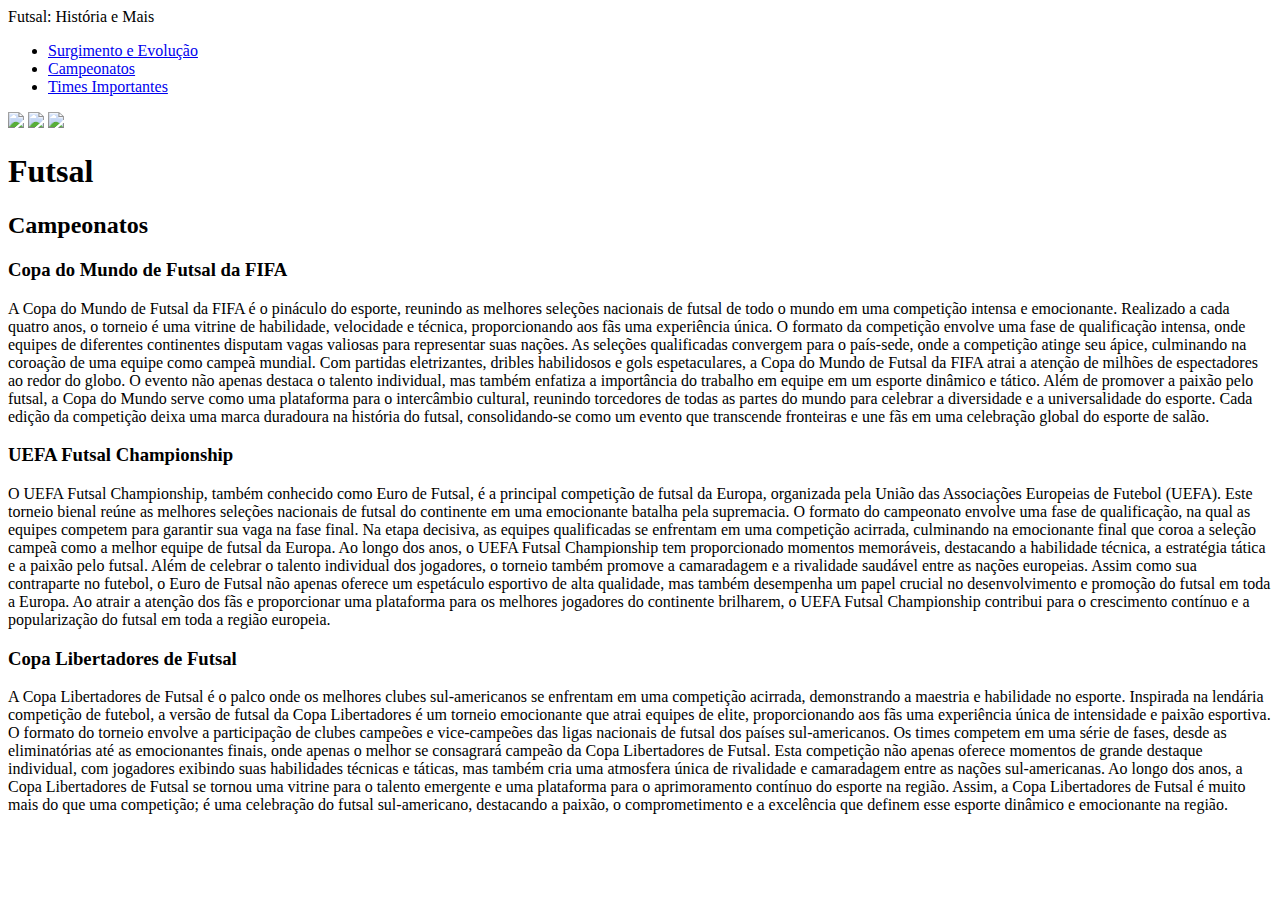
==== pag2.html @ d5c36a6f "Create pag2.html" ====
<!DOCTYPE html>
<html lang="en">
<head>
    <meta charset="UTF-8">
    <meta name="viewport" content="width=device-width, initial-scale=1.0">
    <titl=e>Futsal: História e Mais</title>
    <link rel="stylesheet" href="index.css"
</head>
<body>
<nav>
    <ul>
        <li>
            <a href="index.html">Surgimento e Evolução</a>
        </li>
        <li>
            <a href="pag2.html">Campeonatos</a>
        </li>
        <li>
            <a href="pag3.html">Times Importantes</a>
        </li>
    </ul>
</nav>

    <header>
        <div class="center">
            <img src="./futsal world cup trophy.png">
            <img src="./news-uefafutsalcup20052006-lit.jpg">
            <img src="trofeu-copa-libertadores-2023-fogaonet.jpg">
        </div>
        <h1>Futsal</h1>
        <h2>Campeonatos</h2>
    </header>

    <main>
        <section>
            <h3>Copa do Mundo de Futsal da FIFA</h3>
            <p>
               A Copa do Mundo de Futsal da FIFA é o pináculo do esporte, reunindo as melhores seleções nacionais de futsal de todo o mundo em uma competição intensa e emocionante. Realizado a cada quatro anos, o torneio é uma vitrine de habilidade, velocidade e técnica, proporcionando aos fãs uma experiência única.

O formato da competição envolve uma fase de qualificação intensa, onde equipes de diferentes continentes disputam vagas valiosas para representar suas nações. As seleções qualificadas convergem para o país-sede, onde a competição atinge seu ápice, culminando na coroação de uma equipe como campeã mundial.

Com partidas eletrizantes, dribles habilidosos e gols espetaculares, a Copa do Mundo de Futsal da FIFA atrai a atenção de milhões de espectadores ao redor do globo. O evento não apenas destaca o talento individual, mas também enfatiza a importância do trabalho em equipe em um esporte dinâmico e tático.

Além de promover a paixão pelo futsal, a Copa do Mundo serve como uma plataforma para o intercâmbio cultural, reunindo torcedores de todas as partes do mundo para celebrar a diversidade e a universalidade do esporte. Cada edição da competição deixa uma marca duradoura na história do futsal, consolidando-se como um evento que transcende fronteiras e une fãs em uma celebração global do esporte de salão.
            </p>
        </section>
        <section>
            <h3>UEFA Futsal Championship</h3>
            <p>
                O UEFA Futsal Championship, também conhecido como Euro de Futsal, é a principal competição de futsal da Europa, organizada pela União das Associações Europeias de Futebol (UEFA). Este torneio bienal reúne as melhores seleções nacionais de futsal do continente em uma emocionante batalha pela supremacia.

O formato do campeonato envolve uma fase de qualificação, na qual as equipes competem para garantir sua vaga na fase final. Na etapa decisiva, as equipes qualificadas se enfrentam em uma competição acirrada, culminando na emocionante final que coroa a seleção campeã como a melhor equipe de futsal da Europa.

Ao longo dos anos, o UEFA Futsal Championship tem proporcionado momentos memoráveis, destacando a habilidade técnica, a estratégia tática e a paixão pelo futsal. Além de celebrar o talento individual dos jogadores, o torneio também promove a camaradagem e a rivalidade saudável entre as nações europeias.

Assim como sua contraparte no futebol, o Euro de Futsal não apenas oferece um espetáculo esportivo de alta qualidade, mas também desempenha um papel crucial no desenvolvimento e promoção do futsal em toda a Europa. Ao atrair a atenção dos fãs e proporcionar uma plataforma para os melhores jogadores do continente brilharem, o UEFA Futsal Championship contribui para o crescimento contínuo e a popularização do futsal em toda a região europeia.
            </p>
        </section>
        <section>
            <h3>Copa Libertadores de Futsal</h3>
            <p>
                A Copa Libertadores de Futsal é o palco onde os melhores clubes sul-americanos se enfrentam em uma competição acirrada, demonstrando a maestria e habilidade no esporte. Inspirada na lendária competição de futebol, a versão de futsal da Copa Libertadores é um torneio emocionante que atrai equipes de elite, proporcionando aos fãs uma experiência única de intensidade e paixão esportiva.

O formato do torneio envolve a participação de clubes campeões e vice-campeões das ligas nacionais de futsal dos países sul-americanos. Os times competem em uma série de fases, desde as eliminatórias até as emocionantes finais, onde apenas o melhor se consagrará campeão da Copa Libertadores de Futsal.

Esta competição não apenas oferece momentos de grande destaque individual, com jogadores exibindo suas habilidades técnicas e táticas, mas também cria uma atmosfera única de rivalidade e camaradagem entre as nações sul-americanas. Ao longo dos anos, a Copa Libertadores de Futsal se tornou uma vitrine para o talento emergente e uma plataforma para o aprimoramento contínuo do esporte na região.

Assim, a Copa Libertadores de Futsal é muito mais do que uma competição; é uma celebração do futsal sul-americano, destacando a paixão, o comprometimento e a excelência que definem esse esporte dinâmico e emocionante na região.
            </p>
        </section>
    </main>
</body>
</html>
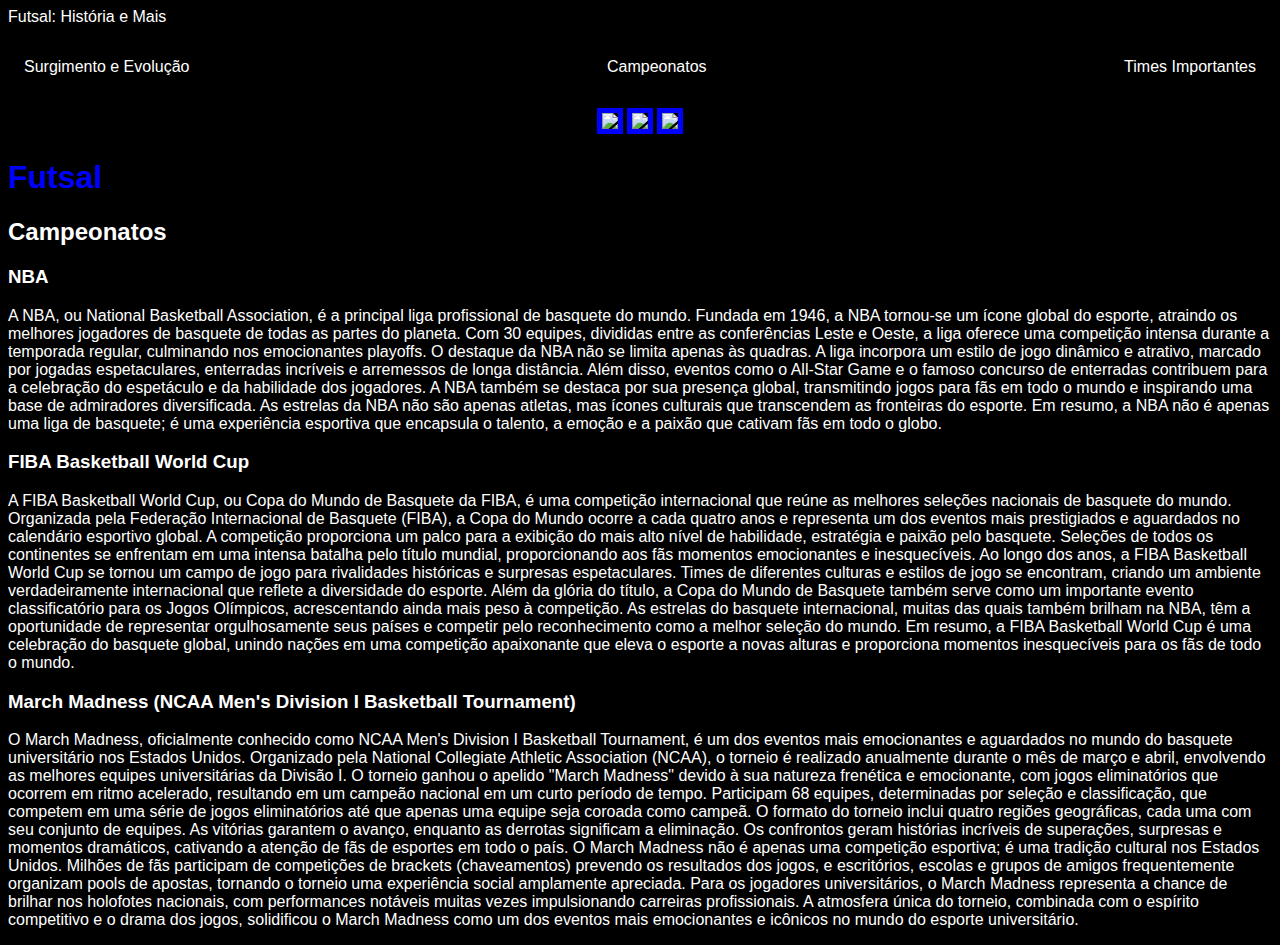
==== commit 9f61cff1: "Update pag2.html" ====
--- a/pag2.html
+++ b/pag2.html
@@ -33,39 +33,43 @@
 
     <main>
         <section>
-            <h3>Copa do Mundo de Futsal da FIFA</h3>
+            <h3>NBA</h3>
             <p>
-               A Copa do Mundo de Futsal da FIFA é o pináculo do esporte, reunindo as melhores seleções nacionais de futsal de todo o mundo em uma competição intensa e emocionante. Realizado a cada quatro anos, o torneio é uma vitrine de habilidade, velocidade e técnica, proporcionando aos fãs uma experiência única.
+               A NBA, ou National Basketball Association, é a principal liga profissional de basquete do mundo. Fundada em 1946, a NBA tornou-se um ícone global do esporte, atraindo os melhores jogadores de basquete de todas as partes do planeta. Com 30 equipes, divididas entre as conferências Leste e Oeste, a liga oferece uma competição intensa durante a temporada regular, culminando nos emocionantes playoffs.
 
-O formato da competição envolve uma fase de qualificação intensa, onde equipes de diferentes continentes disputam vagas valiosas para representar suas nações. As seleções qualificadas convergem para o país-sede, onde a competição atinge seu ápice, culminando na coroação de uma equipe como campeã mundial.
+O destaque da NBA não se limita apenas às quadras. A liga incorpora um estilo de jogo dinâmico e atrativo, marcado por jogadas espetaculares, enterradas incríveis e arremessos de longa distância. Além disso, eventos como o All-Star Game e o famoso concurso de enterradas contribuem para a celebração do espetáculo e da habilidade dos jogadores.
 
-Com partidas eletrizantes, dribles habilidosos e gols espetaculares, a Copa do Mundo de Futsal da FIFA atrai a atenção de milhões de espectadores ao redor do globo. O evento não apenas destaca o talento individual, mas também enfatiza a importância do trabalho em equipe em um esporte dinâmico e tático.
+A NBA também se destaca por sua presença global, transmitindo jogos para fãs em todo o mundo e inspirando uma base de admiradores diversificada. As estrelas da NBA não são apenas atletas, mas ícones culturais que transcendem as fronteiras do esporte.
 
-Além de promover a paixão pelo futsal, a Copa do Mundo serve como uma plataforma para o intercâmbio cultural, reunindo torcedores de todas as partes do mundo para celebrar a diversidade e a universalidade do esporte. Cada edição da competição deixa uma marca duradoura na história do futsal, consolidando-se como um evento que transcende fronteiras e une fãs em uma celebração global do esporte de salão.
+Em resumo, a NBA não é apenas uma liga de basquete; é uma experiência esportiva que encapsula o talento, a emoção e a paixão que cativam fãs em todo o globo.
             </p>
         </section>
         <section>
-            <h3>UEFA Futsal Championship</h3>
+            <h3>FIBA Basketball World Cup</h3>
             <p>
-                O UEFA Futsal Championship, também conhecido como Euro de Futsal, é a principal competição de futsal da Europa, organizada pela União das Associações Europeias de Futebol (UEFA). Este torneio bienal reúne as melhores seleções nacionais de futsal do continente em uma emocionante batalha pela supremacia.
+                A FIBA Basketball World Cup, ou Copa do Mundo de Basquete da FIBA, é uma competição internacional que reúne as melhores seleções nacionais de basquete do mundo. Organizada pela Federação Internacional de Basquete (FIBA), a Copa do Mundo ocorre a cada quatro anos e representa um dos eventos mais prestigiados e aguardados no calendário esportivo global.
 
-O formato do campeonato envolve uma fase de qualificação, na qual as equipes competem para garantir sua vaga na fase final. Na etapa decisiva, as equipes qualificadas se enfrentam em uma competição acirrada, culminando na emocionante final que coroa a seleção campeã como a melhor equipe de futsal da Europa.
+A competição proporciona um palco para a exibição do mais alto nível de habilidade, estratégia e paixão pelo basquete. Seleções de todos os continentes se enfrentam em uma intensa batalha pelo título mundial, proporcionando aos fãs momentos emocionantes e inesquecíveis.
 
-Ao longo dos anos, o UEFA Futsal Championship tem proporcionado momentos memoráveis, destacando a habilidade técnica, a estratégia tática e a paixão pelo futsal. Além de celebrar o talento individual dos jogadores, o torneio também promove a camaradagem e a rivalidade saudável entre as nações europeias.
+Ao longo dos anos, a FIBA Basketball World Cup se tornou um campo de jogo para rivalidades históricas e surpresas espetaculares. Times de diferentes culturas e estilos de jogo se encontram, criando um ambiente verdadeiramente internacional que reflete a diversidade do esporte.
 
-Assim como sua contraparte no futebol, o Euro de Futsal não apenas oferece um espetáculo esportivo de alta qualidade, mas também desempenha um papel crucial no desenvolvimento e promoção do futsal em toda a Europa. Ao atrair a atenção dos fãs e proporcionar uma plataforma para os melhores jogadores do continente brilharem, o UEFA Futsal Championship contribui para o crescimento contínuo e a popularização do futsal em toda a região europeia.
+Além da glória do título, a Copa do Mundo de Basquete também serve como um importante evento classificatório para os Jogos Olímpicos, acrescentando ainda mais peso à competição. As estrelas do basquete internacional, muitas das quais também brilham na NBA, têm a oportunidade de representar orgulhosamente seus países e competir pelo reconhecimento como a melhor seleção do mundo.
+
+Em resumo, a FIBA Basketball World Cup é uma celebração do basquete global, unindo nações em uma competição apaixonante que eleva o esporte a novas alturas e proporciona momentos inesquecíveis para os fãs de todo o mundo.
             </p>
         </section>
         <section>
-            <h3>Copa Libertadores de Futsal</h3>
+            <h3>March Madness (NCAA Men's Division I Basketball Tournament)</h3>
             <p>
-                A Copa Libertadores de Futsal é o palco onde os melhores clubes sul-americanos se enfrentam em uma competição acirrada, demonstrando a maestria e habilidade no esporte. Inspirada na lendária competição de futebol, a versão de futsal da Copa Libertadores é um torneio emocionante que atrai equipes de elite, proporcionando aos fãs uma experiência única de intensidade e paixão esportiva.
+                O March Madness, oficialmente conhecido como NCAA Men's Division I Basketball Tournament, é um dos eventos mais emocionantes e aguardados no mundo do basquete universitário nos Estados Unidos. Organizado pela National Collegiate Athletic Association (NCAA), o torneio é realizado anualmente durante o mês de março e abril, envolvendo as melhores equipes universitárias da Divisão I.
 
-O formato do torneio envolve a participação de clubes campeões e vice-campeões das ligas nacionais de futsal dos países sul-americanos. Os times competem em uma série de fases, desde as eliminatórias até as emocionantes finais, onde apenas o melhor se consagrará campeão da Copa Libertadores de Futsal.
+O torneio ganhou o apelido "March Madness" devido à sua natureza frenética e emocionante, com jogos eliminatórios que ocorrem em ritmo acelerado, resultando em um campeão nacional em um curto período de tempo. Participam 68 equipes, determinadas por seleção e classificação, que competem em uma série de jogos eliminatórios até que apenas uma equipe seja coroada como campeã.
 
-Esta competição não apenas oferece momentos de grande destaque individual, com jogadores exibindo suas habilidades técnicas e táticas, mas também cria uma atmosfera única de rivalidade e camaradagem entre as nações sul-americanas. Ao longo dos anos, a Copa Libertadores de Futsal se tornou uma vitrine para o talento emergente e uma plataforma para o aprimoramento contínuo do esporte na região.
+O formato do torneio inclui quatro regiões geográficas, cada uma com seu conjunto de equipes. As vitórias garantem o avanço, enquanto as derrotas significam a eliminação. Os confrontos geram histórias incríveis de superações, surpresas e momentos dramáticos, cativando a atenção de fãs de esportes em todo o país.
 
-Assim, a Copa Libertadores de Futsal é muito mais do que uma competição; é uma celebração do futsal sul-americano, destacando a paixão, o comprometimento e a excelência que definem esse esporte dinâmico e emocionante na região.
+O March Madness não é apenas uma competição esportiva; é uma tradição cultural nos Estados Unidos. Milhões de fãs participam de competições de brackets (chaveamentos) prevendo os resultados dos jogos, e escritórios, escolas e grupos de amigos frequentemente organizam pools de apostas, tornando o torneio uma experiência social amplamente apreciada.
+
+Para os jogadores universitários, o March Madness representa a chance de brilhar nos holofotes nacionais, com performances notáveis muitas vezes impulsionando carreiras profissionais. A atmosfera única do torneio, combinada com o espírito competitivo e o drama dos jogos, solidificou o March Madness como um dos eventos mais emocionantes e icônicos no mundo do esporte universitário.
             </p>
         </section>
     </main>
--- a/index.css
+++ b/index.css
@@ -0,0 +1,35 @@
+body {
+  color: white;
+  background-color: black;
+  font-family: Arial, Helvetica, sans-serif;
+}
+
+ul {
+  display: flex;
+  justify-content: space-between;
+  list-style-type: none;
+  align-items: center;
+  padding: 16px;
+}
+
+a {
+  color: white;
+  text-decoration: none;
+}
+
+img {
+  width: 200px;
+  weight: 200px;
+  border: 5px solid blue;
+}
+
+.center {
+  text-align: center;
+}
+
+h1 {
+  color: blue;
+
+  nav a:hover {
+    color: blue;
+  }
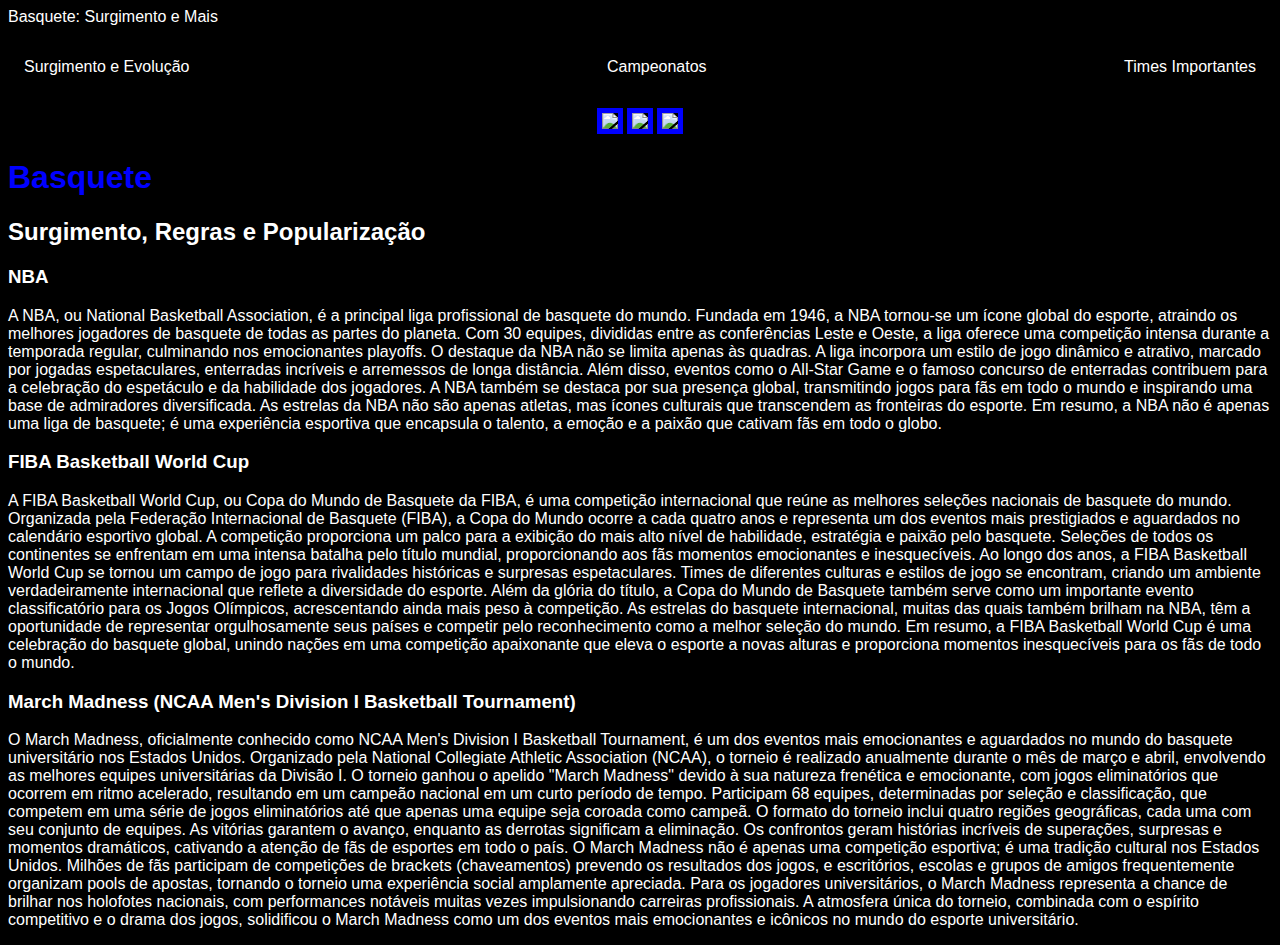
==== commit 04fdf09d: "Update pag2.html" ====
--- a/pag2.html
+++ b/pag2.html
@@ -3,7 +3,7 @@
 <head>
     <meta charset="UTF-8">
     <meta name="viewport" content="width=device-width, initial-scale=1.0">
-    <titl=e>Futsal: História e Mais</title>
+    <titl=e>Basquete: Surgimento e Mais</title>
     <link rel="stylesheet" href="index.css"
 </head>
 <body>
@@ -27,8 +27,8 @@
             <img src="./news-uefafutsalcup20052006-lit.jpg">
             <img src="trofeu-copa-libertadores-2023-fogaonet.jpg">
         </div>
-        <h1>Futsal</h1>
-        <h2>Campeonatos</h2>
+        <h1>Basquete</h1>
+        <h2>Surgimento, Regras e Popularização</h2>
     </header>
 
     <main>
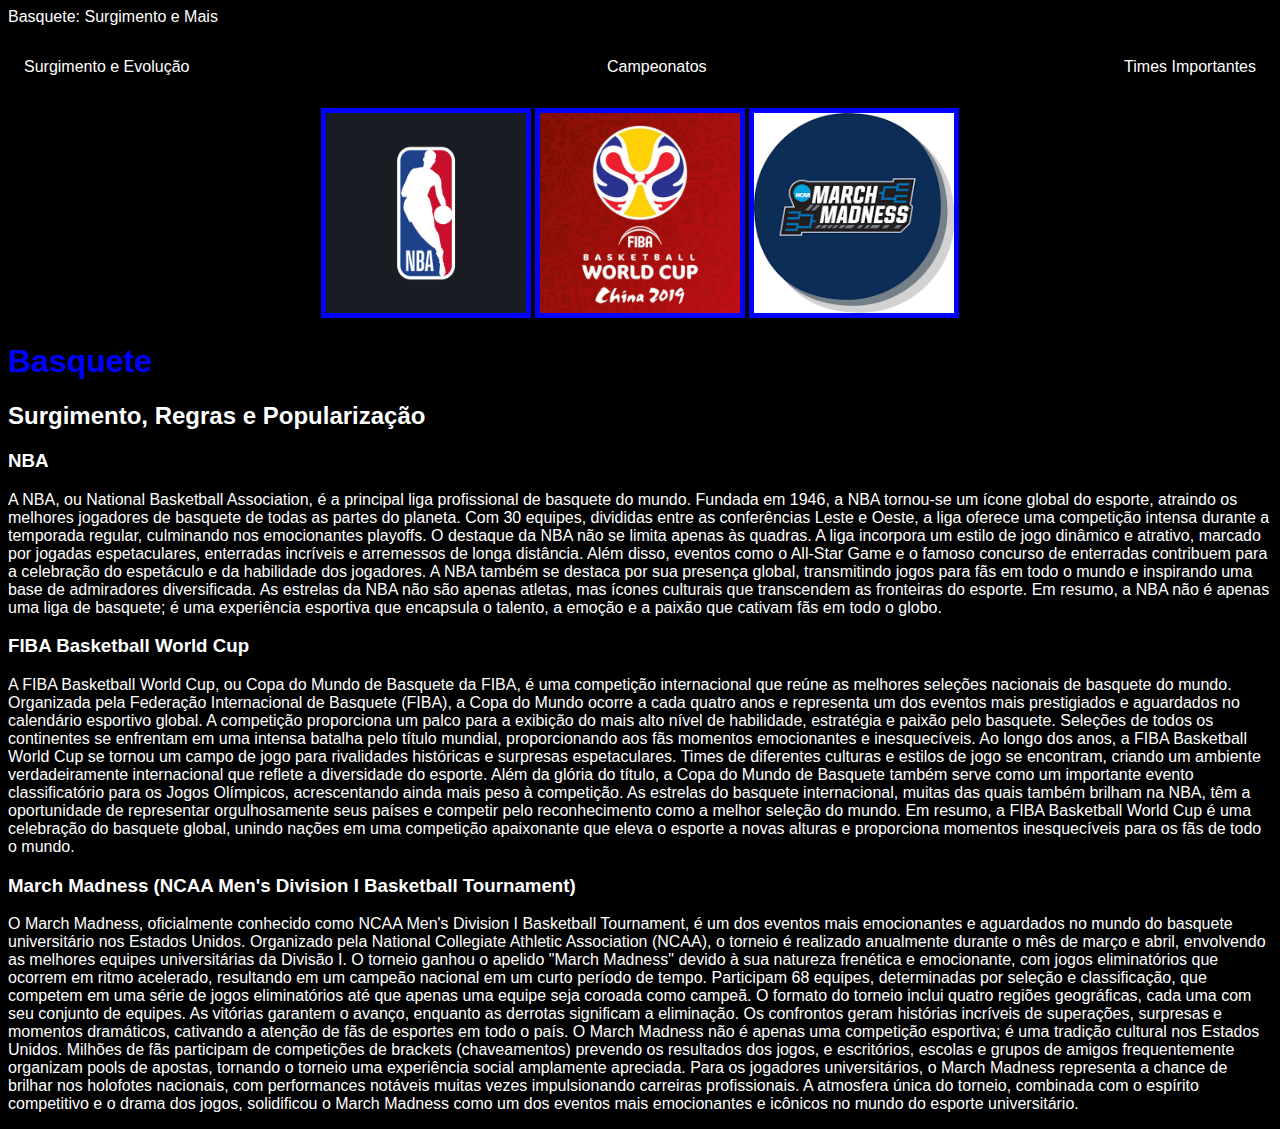
==== commit dfe75e7b: "Update pag2.html" ====
--- a/pag2.html
+++ b/pag2.html
@@ -23,9 +23,9 @@
 
     <header>
         <div class="center">
-            <img src="./futsal world cup trophy.png">
-            <img src="./news-uefafutsalcup20052006-lit.jpg">
-            <img src="trofeu-copa-libertadores-2023-fogaonet.jpg">
+            <img src="./unnamed.png">
+            <img src="./profile_vrt_raw_bytes_1587515366_10585.jpg">
+            <img src="download.png">
         </div>
         <h1>Basquete</h1>
         <h2>Surgimento, Regras e Popularização</h2>
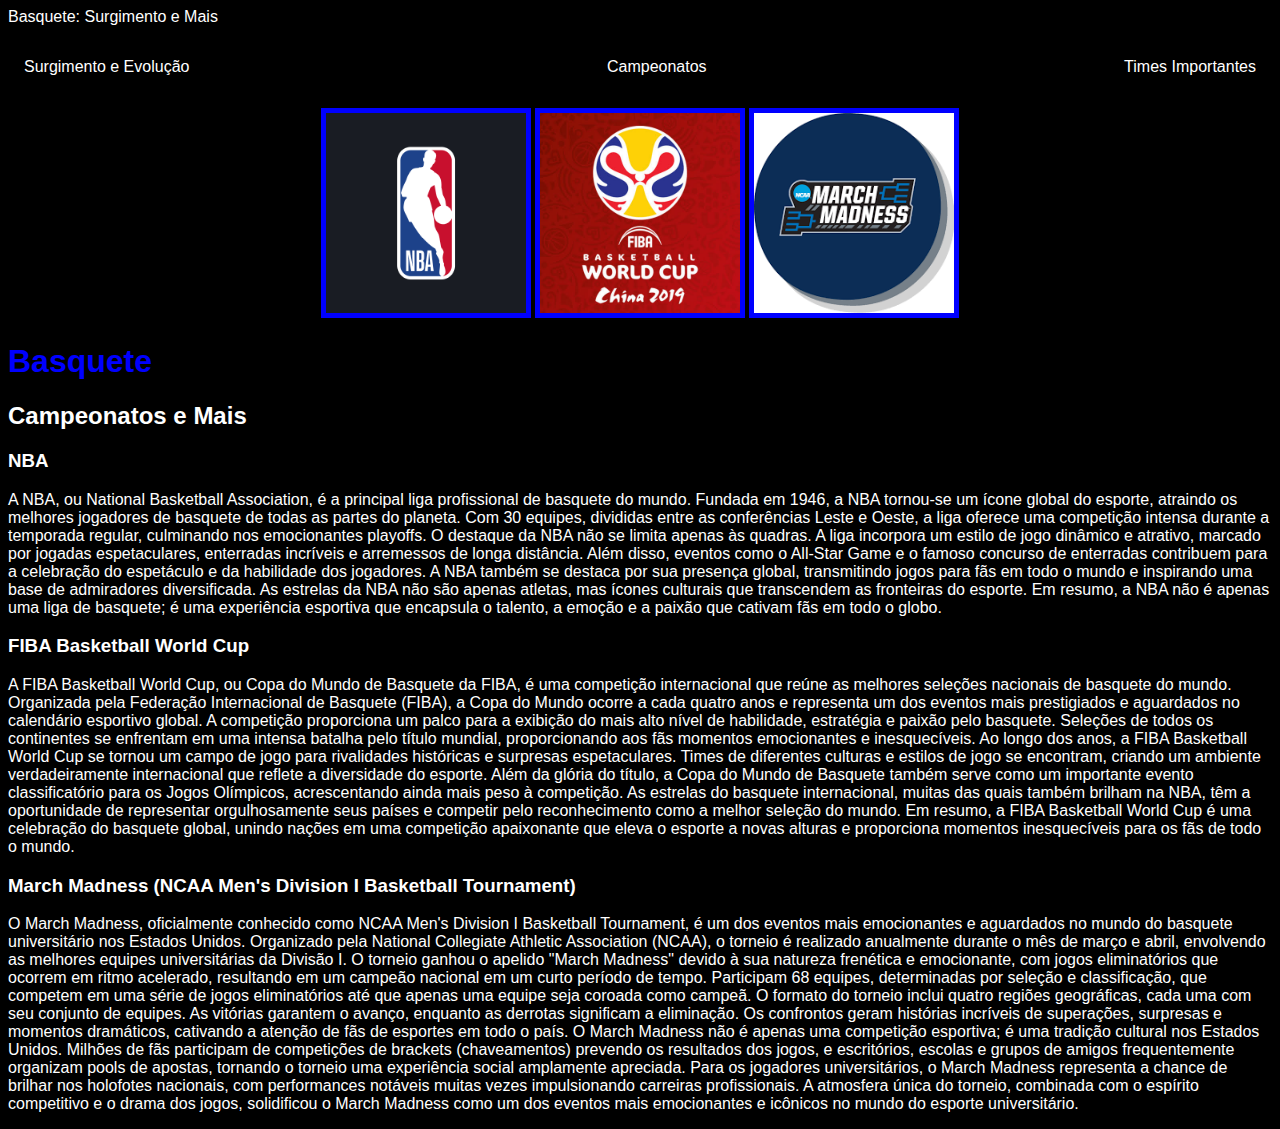
==== commit 24f0ef47: "Update pag2.html" ====
--- a/pag2.html
+++ b/pag2.html
@@ -28,7 +28,7 @@
             <img src="download.png">
         </div>
         <h1>Basquete</h1>
-        <h2>Surgimento, Regras e Popularização</h2>
+        <h2>Campeonatos e Mais</h2>
     </header>
 
     <main>
